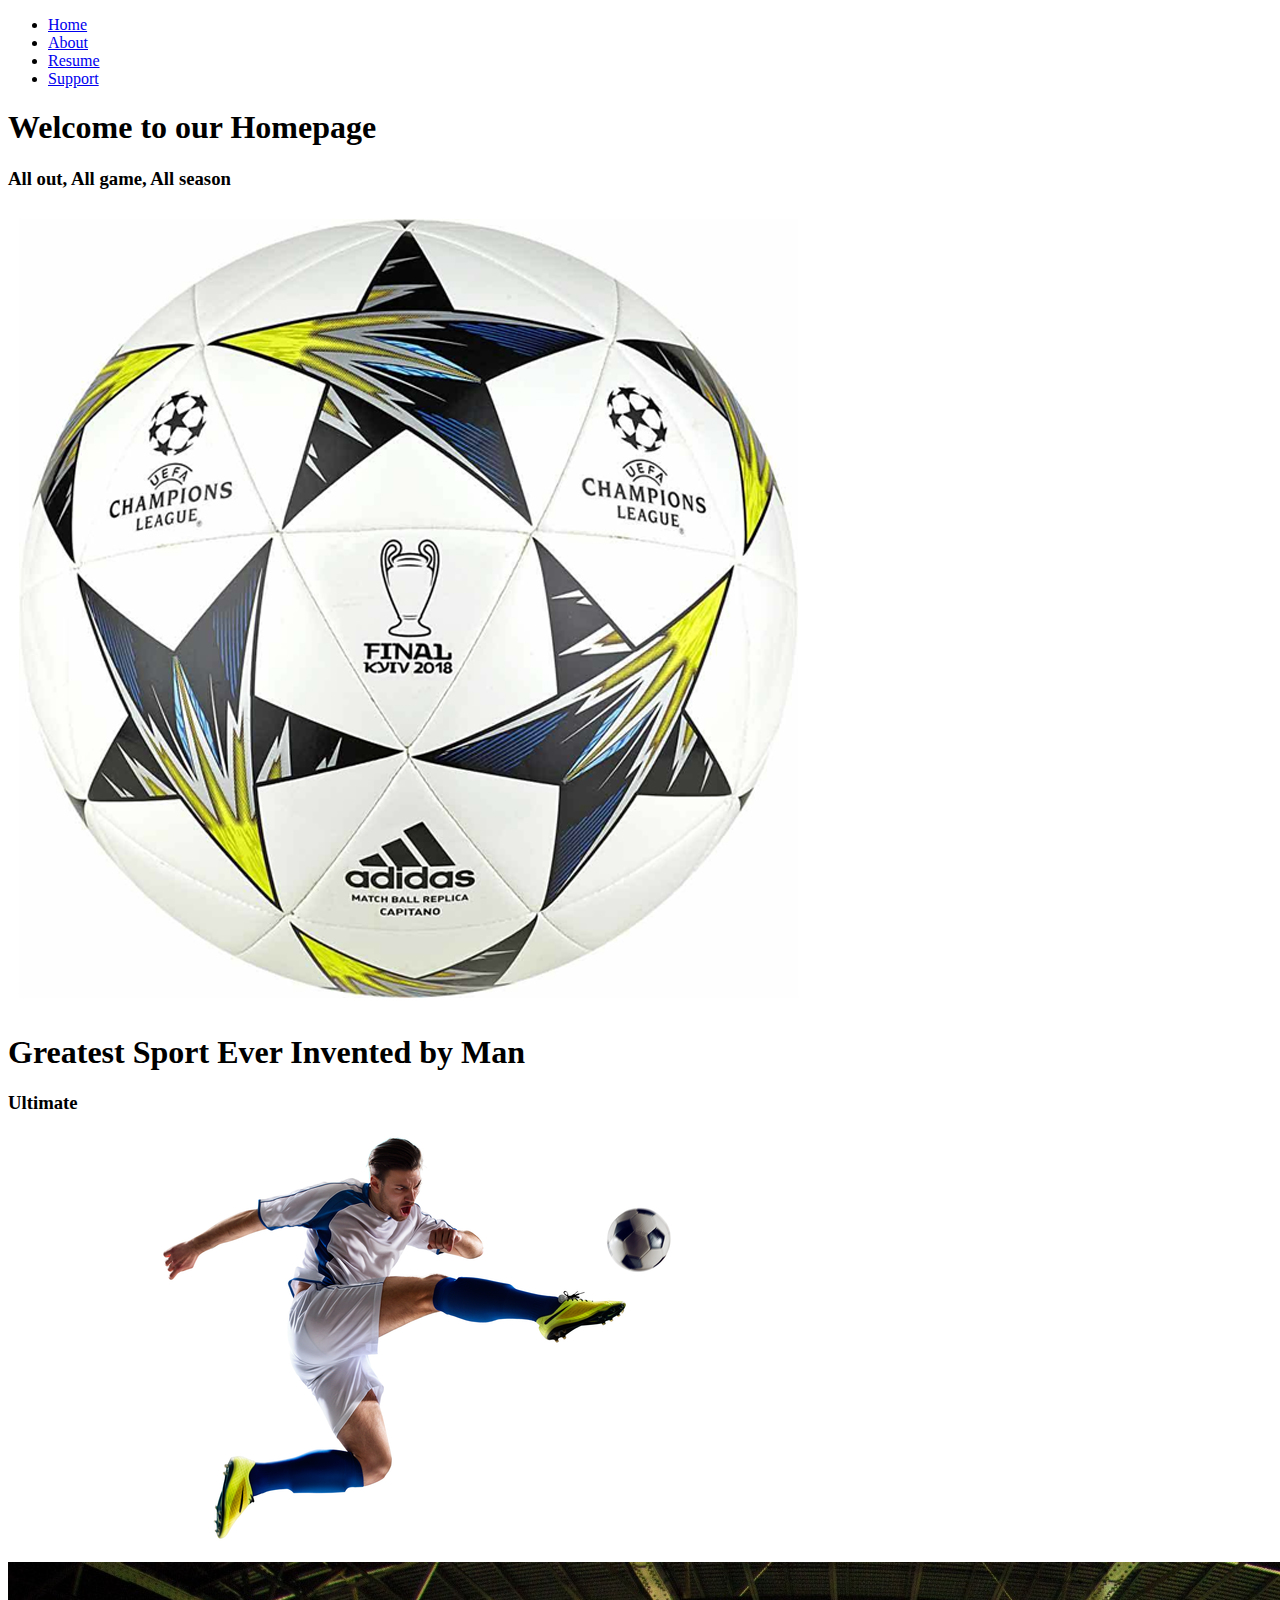
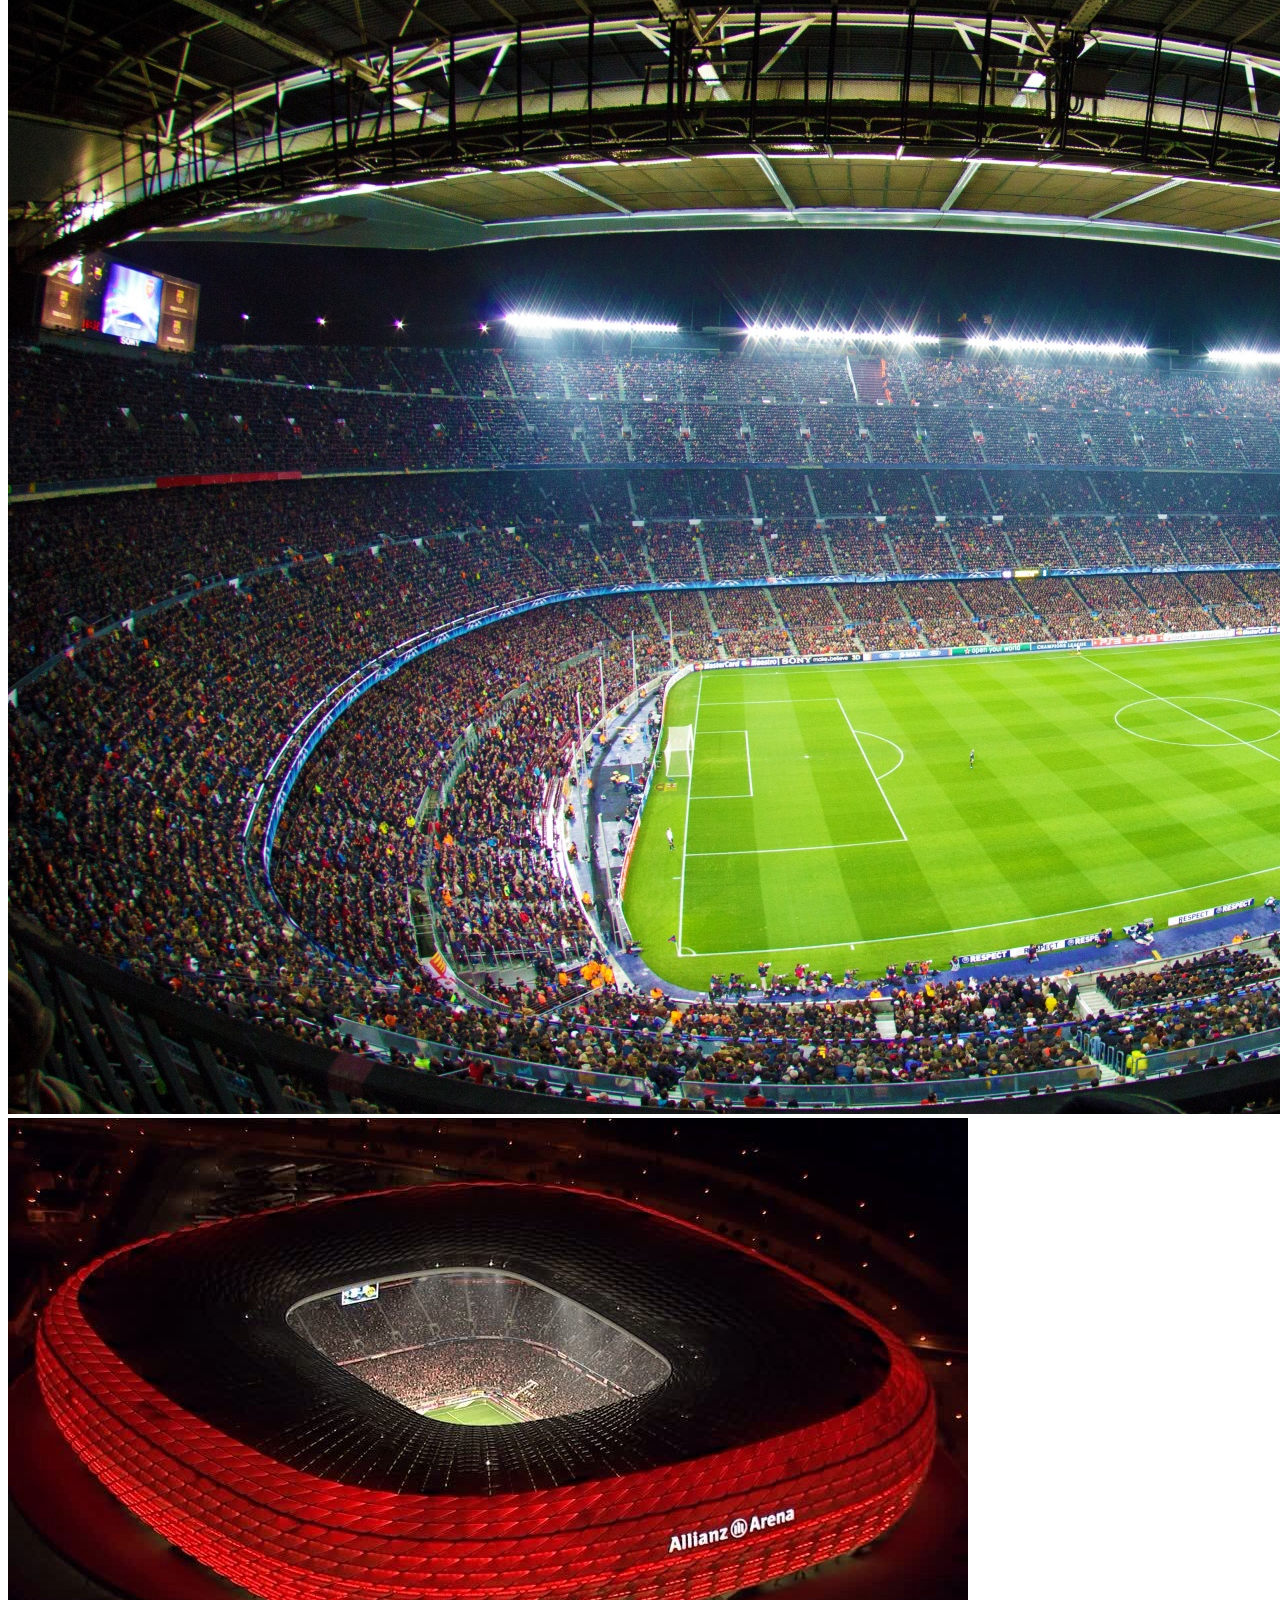
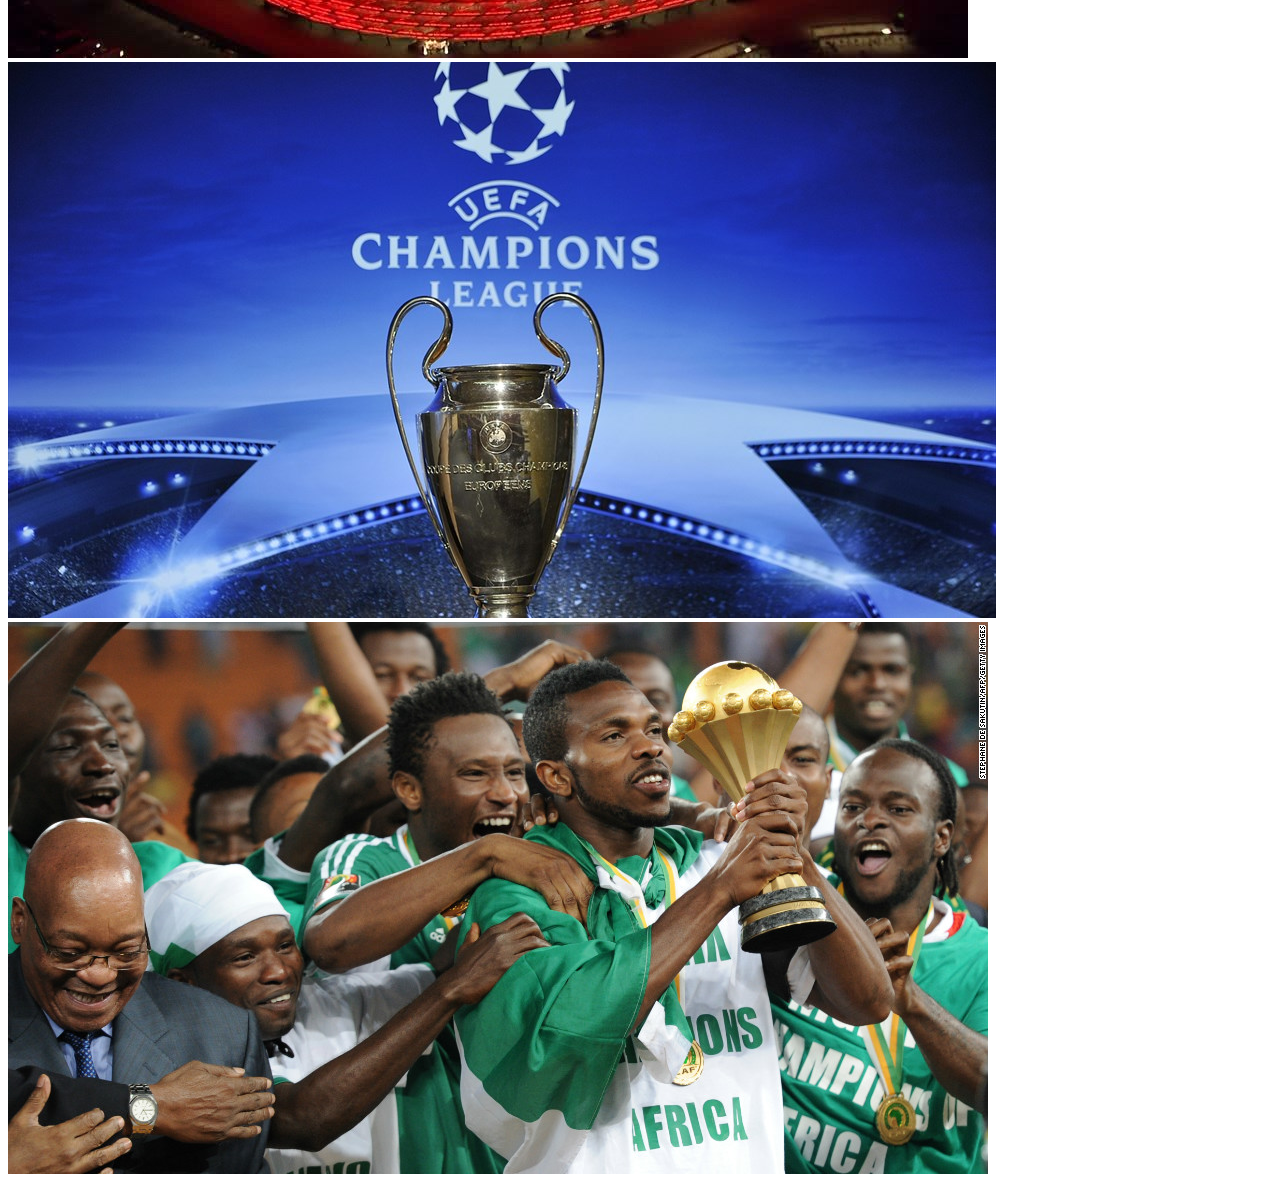
==== index.html @ 49422a79 "renamed the files, removed the pipes in nav and added <section>" ====
<!DOCTYPE html>
<html lang="en">
<head>
<meta charset="UTF-8">
<title>Project 1 Home</title>
</head>
<body>
	<nav>
		<ul>
			
				<li><a href="index.html" target="self">Home</a></li> 
				<li><a href="aboutme.html" target="self">About</a></li> 
				<li><a href="myresume.html" target="self">Resume</a></li> 
				<li><a href="mysupport.html" target="self">Support</a></li> 
		</ul>
			
		</nav>
	<header>
		<section>
		
		<h1>Welcome to our Homepage</h1>
		<h3>All out, All game, All season</h3>
		<img src="ball.jpg" alt="ball"/>
	</section>
	
	</header>


<section>
		<h1>Greatest Sport Ever Invented by Man</h1>
		<h3>Ultimate</h3>
		<img src="Soccer.png" alt="soccer player"/>


	</section>	

		<section>

		<img src="Stadium2.jpg" alt="soccer stadium"/>

		<img src="Stadium.jpg" alt="second soccer stadium"/>

		<img src="UEFA.jpg" alt="UEFA champions league logo"/>

		<img src="AFCON.jpg" alt="Nigeria AFCON"/>

	</section>
	

</body>
</html>
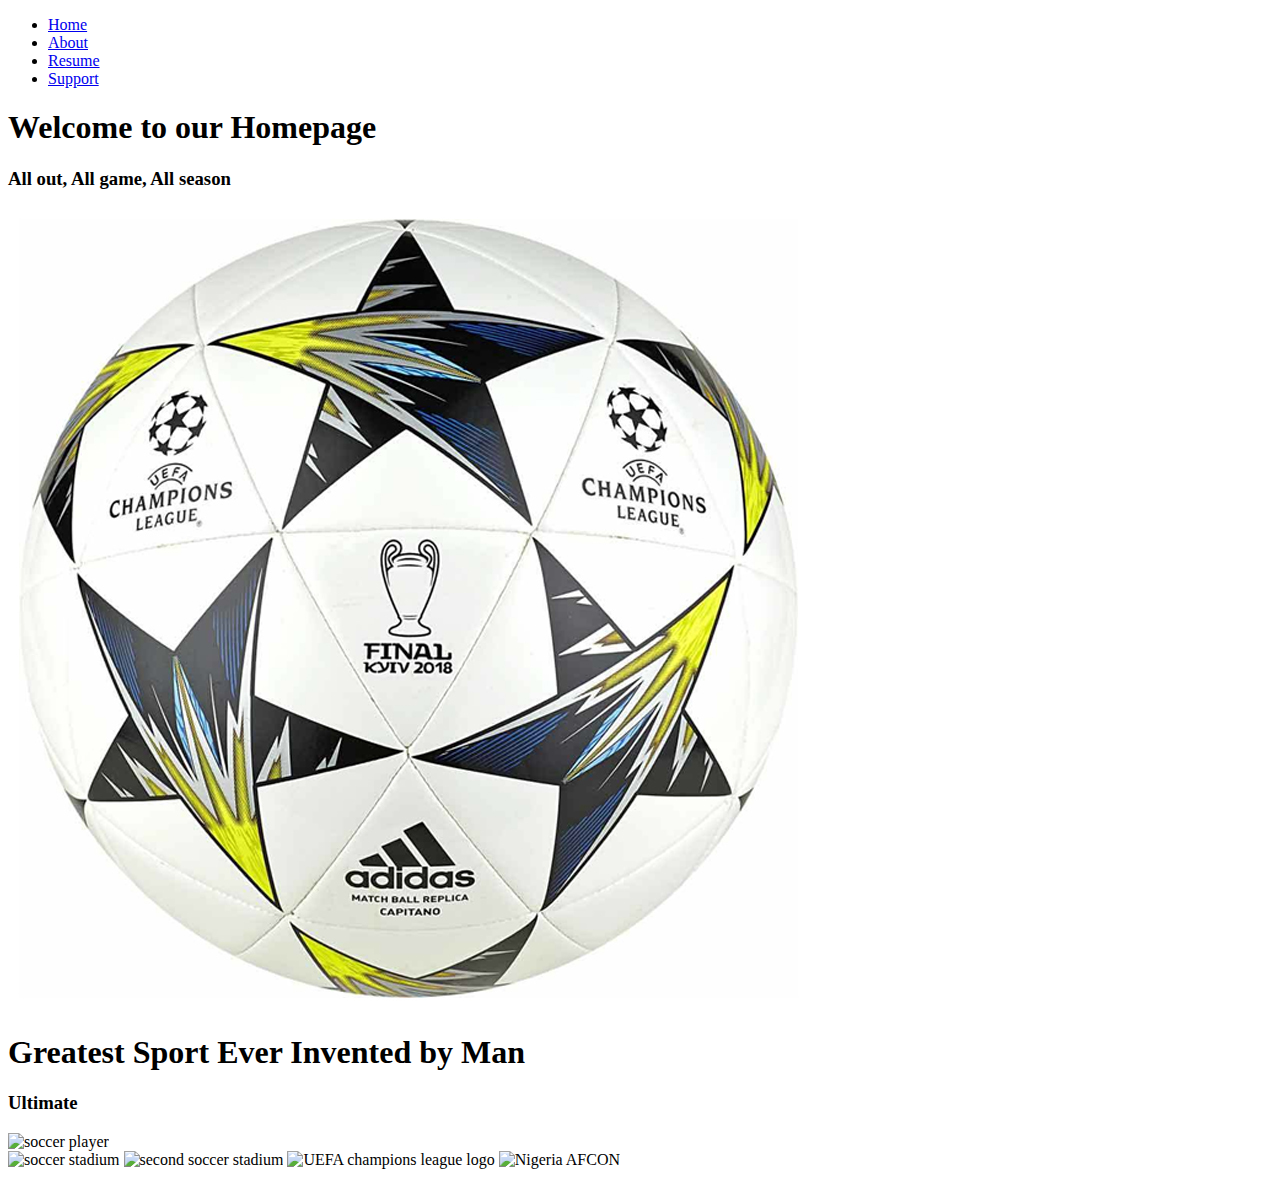
==== commit 55516717: "renamed files" ====
--- a/index.html
+++ b/index.html
@@ -29,20 +29,20 @@
 <section>
 		<h1>Greatest Sport Ever Invented by Man</h1>
 		<h3>Ultimate</h3>
-		<img src="Soccer.png" alt="soccer player"/>
+		<img src="soccer.png" alt="soccer player"/>
 
 
 	</section>	
 
 		<section>
 
-		<img src="Stadium2.jpg" alt="soccer stadium"/>
+		<img src="stadium2.jpg" alt="soccer stadium"/>
 
-		<img src="Stadium.jpg" alt="second soccer stadium"/>
+		<img src="stadium.jpg" alt="second soccer stadium"/>
 
-		<img src="UEFA.jpg" alt="UEFA champions league logo"/>
+		<img src="uefa.jpg" alt="UEFA champions league logo"/>
 
-		<img src="AFCON.jpg" alt="Nigeria AFCON"/>
+		<img src="afcon.jpg" alt="Nigeria AFCON"/>
 
 	</section>
 	
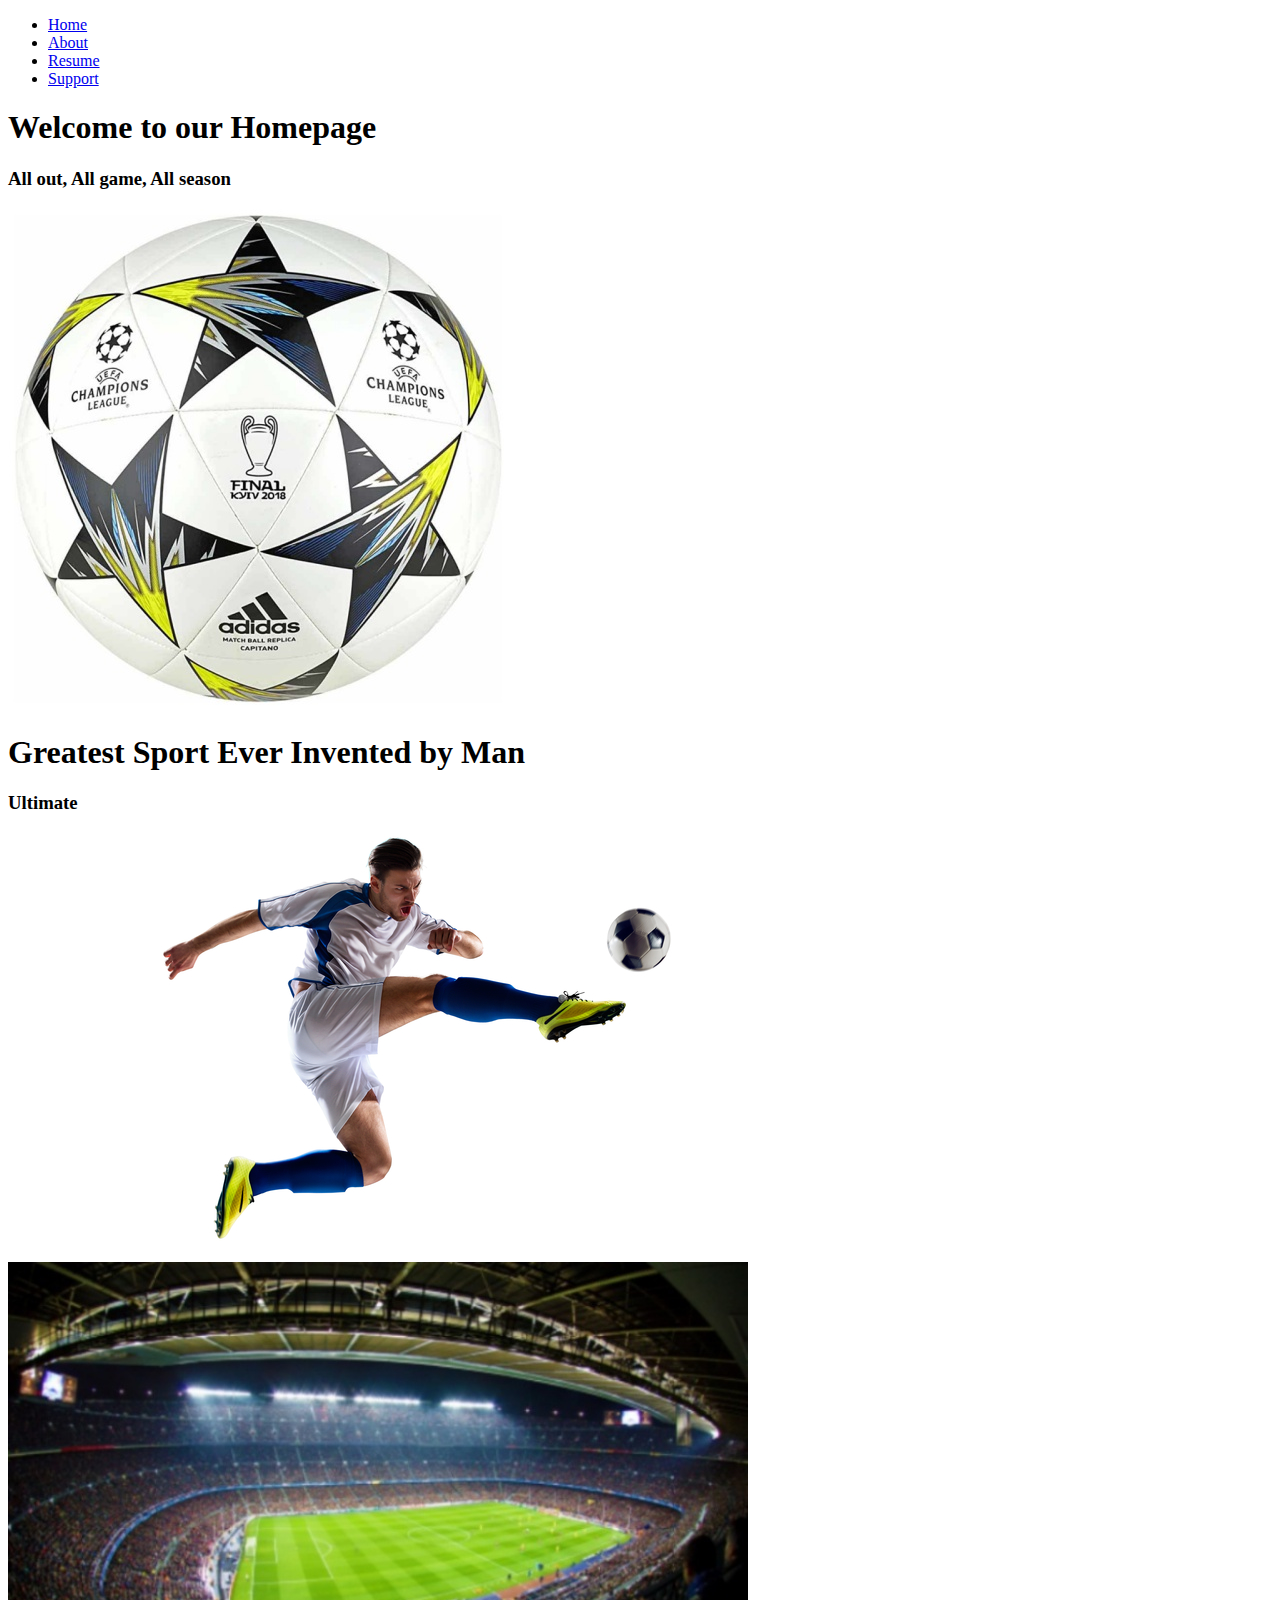
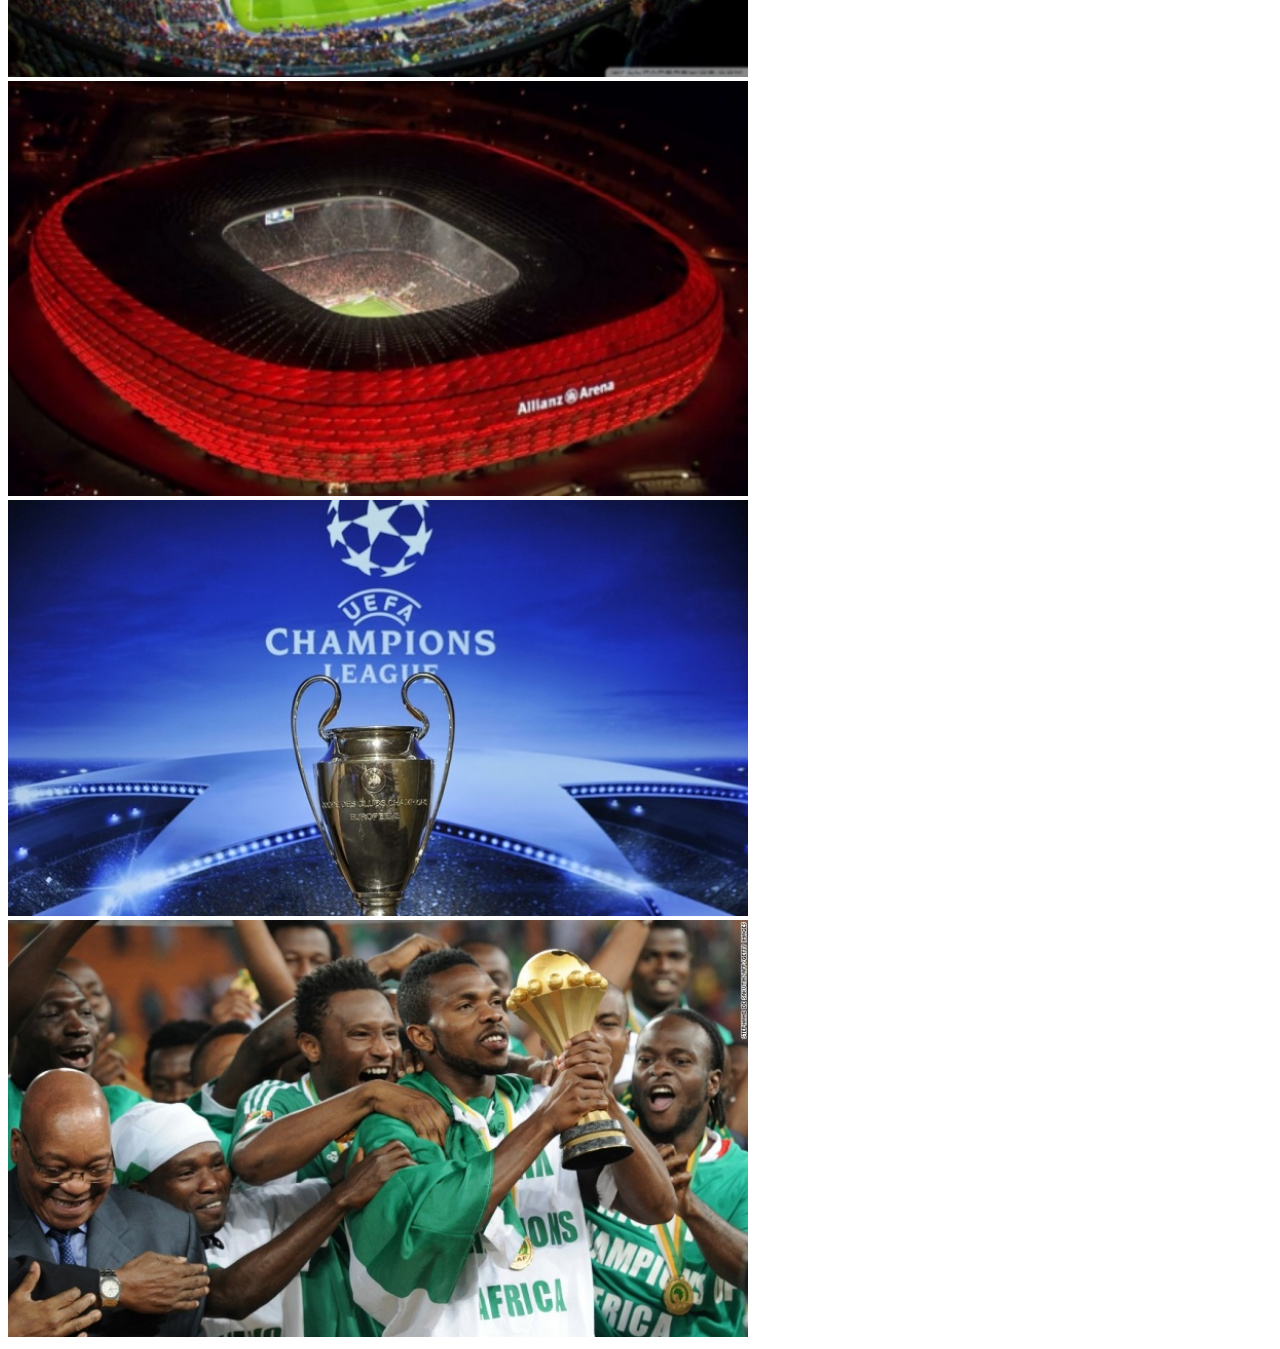
==== commit 36359de8: "resized all my images" ====
--- a/index.html
+++ b/index.html
@@ -1,51 +1,36 @@
 <!DOCTYPE html>
 <html lang="en">
-<head>
-<meta charset="UTF-8">
-<title>Project 1 Home</title>
-</head>
-<body>
-	<nav>
+	<head>
+		<meta charset="UTF-8">
+		<title>Project 1 Home</title>
+	</head>
+
+	<body>
 		<ul>
-			
-				<li><a href="index.html" target="self">Home</a></li> 
-				<li><a href="aboutme.html" target="self">About</a></li> 
-				<li><a href="myresume.html" target="self">Resume</a></li> 
-				<li><a href="mysupport.html" target="self">Support</a></li> 
+			<li><a href="index.html" target="self">Home</a></li> 
+			<li><a href="aboutme.html" target="self">About</a></li> 
+			<li><a href="myresume.html" target="self">Resume</a></li> 
+			<li><a href="mysupport.html" target="self">Support</a></li> 
 		</ul>
-			
-		</nav>
-	<header>
-		<section>
-		
-		<h1>Welcome to our Homepage</h1>
-		<h3>All out, All game, All season</h3>
-		<img src="ball.jpg" alt="ball"/>
-	</section>
-	
-	</header>
-
-
-<section>
-		<h1>Greatest Sport Ever Invented by Man</h1>
-		<h3>Ultimate</h3>
-		<img src="soccer.png" alt="soccer player"/>
-
-
-	</section>	
 
 		<section>
+			<h1>Welcome to our Homepage</h1>
+			<h3>All out, All game, All season</h3>
+			<img src="media/ball.jpg" alt="ball"/>
+		</section>
 
-		<img src="stadium2.jpg" alt="soccer stadium"/>
+		<section>
+			<h1>Greatest Sport Ever Invented by Man</h1>
+			<h3>Ultimate</h3>
+			<img src="media/soccer.png" alt="soccer player"/>
+		</section>	
 
-		<img src="stadium.jpg" alt="second soccer stadium"/>
-
-		<img src="uefa.jpg" alt="UEFA champions league logo"/>
-
-		<img src="afcon.jpg" alt="Nigeria AFCON"/>
-
-	</section>
+		<section>
+			<img src="media/stadium2.jpg" alt="soccer stadium"/>
+			<img src="media/stadium.jpg" alt="second soccer stadium"/>
+			<img src="media/uefa.jpg" alt="UEFA champions league logo"/>
+			<img src="media/afcon.jpg" alt="Nigeria AFCON"/>
+		</section>
 	
-
-</body>
+	</body>
 </html>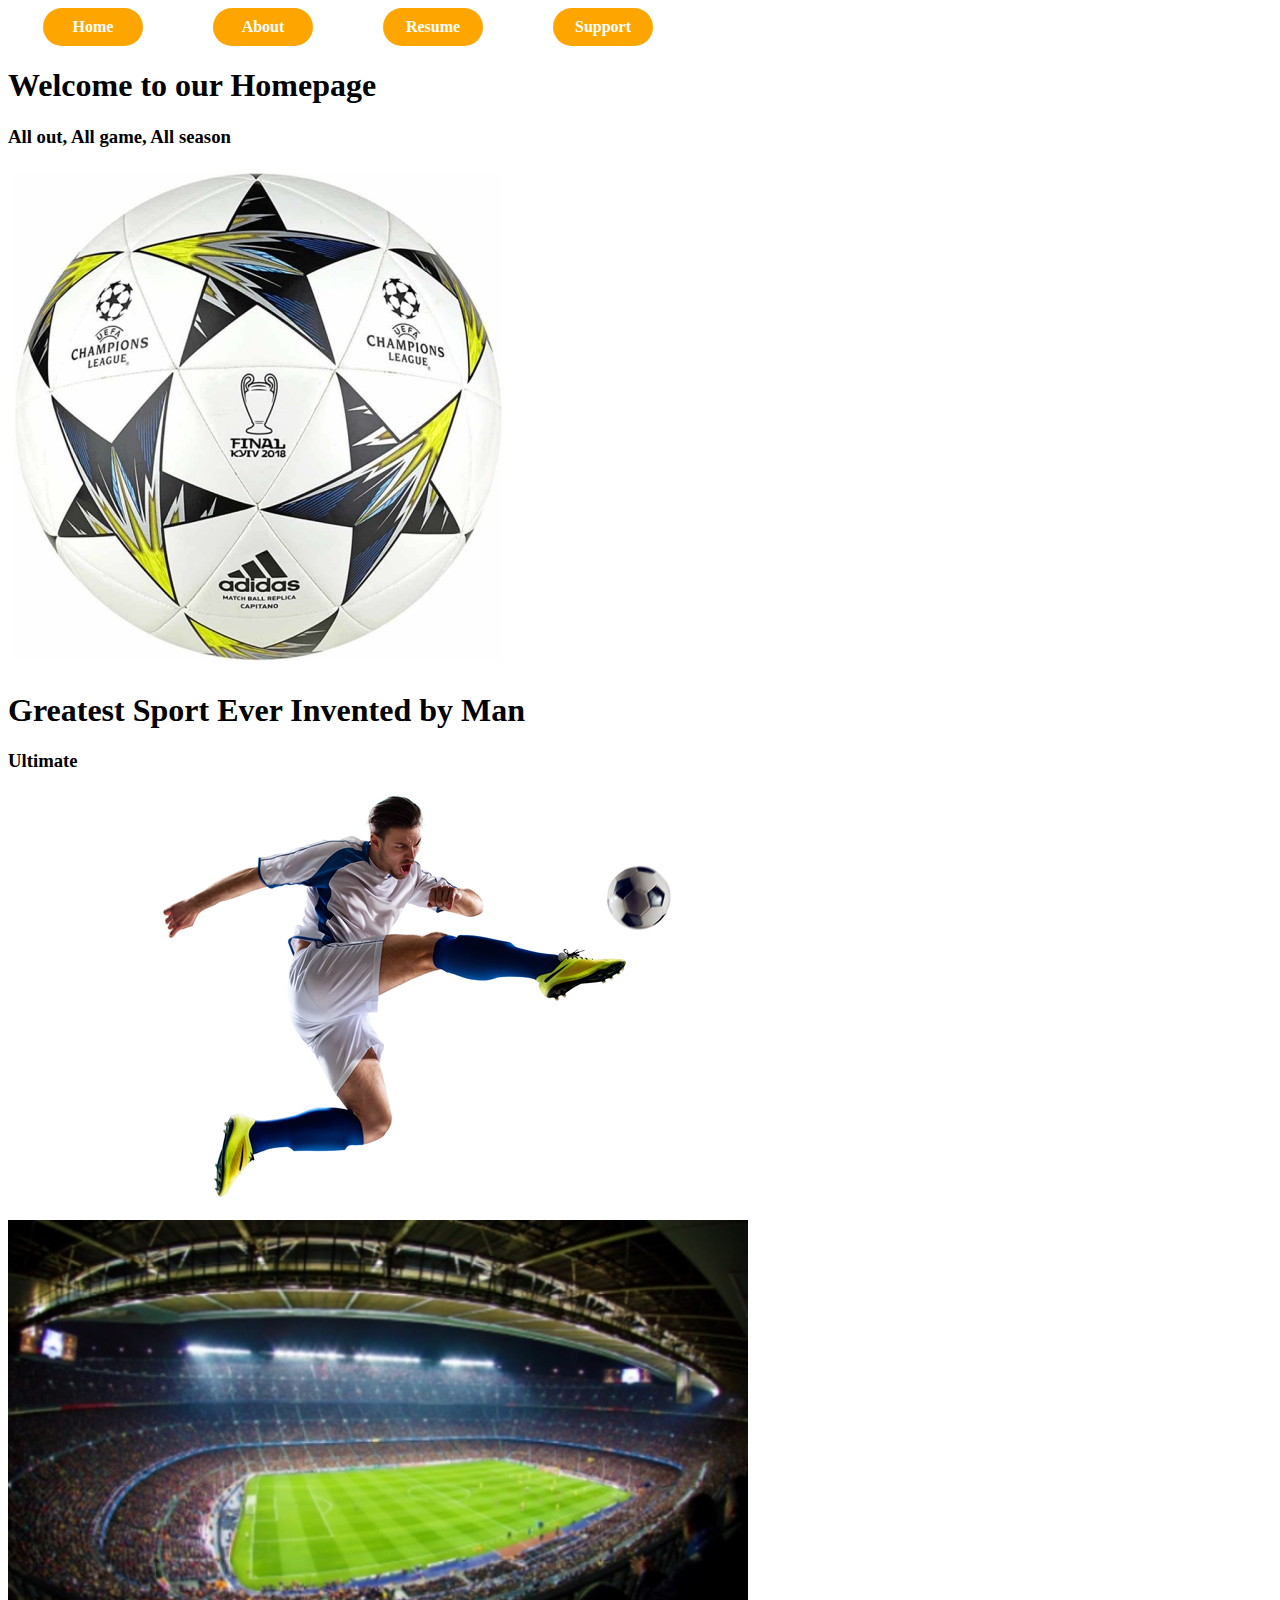
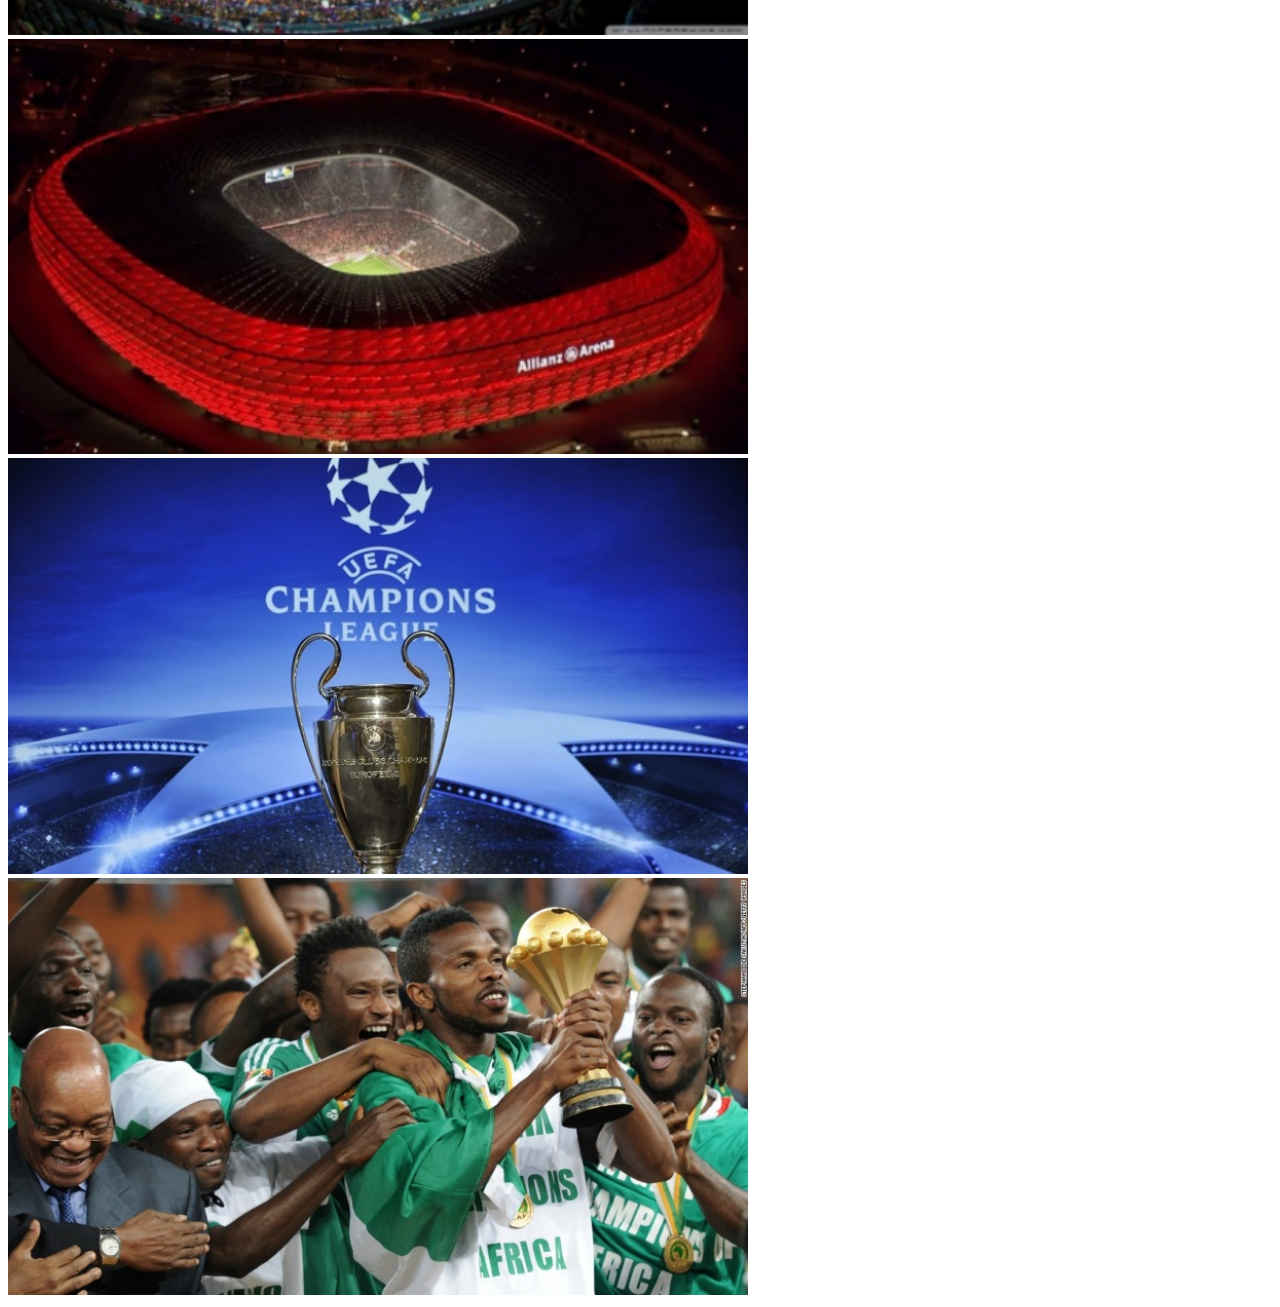
==== commit d6e9b362: "changed the navigation bars" ====
--- a/index.html
+++ b/index.html
@@ -3,15 +3,18 @@
 	<head>
 		<meta charset="UTF-8">
 		<title>Project 1 Home</title>
+		<link rel="stylesheet" href="cssstyles/nav.css">
 	</head>
 
 	<body>
+	 <nav id="indexnav">
 		<ul>
 			<li><a href="index.html" target="self">Home</a></li> 
 			<li><a href="aboutme.html" target="self">About</a></li> 
 			<li><a href="myresume.html" target="self">Resume</a></li> 
 			<li><a href="mysupport.html" target="self">Support</a></li> 
 		</ul>
+	 </nav>
 
 		<section>
 			<h1>Welcome to our Homepage</h1>
@@ -25,12 +28,10 @@
 			<img src="media/soccer.png" alt="soccer player"/>
 		</section>	
 
-		<section>
-			<img src="media/stadium2.jpg" alt="soccer stadium"/>
-			<img src="media/stadium.jpg" alt="second soccer stadium"/>
-			<img src="media/uefa.jpg" alt="UEFA champions league logo"/>
-			<img src="media/afcon.jpg" alt="Nigeria AFCON"/>
-		</section>
-	
+		<img src="media/stadium2.jpg" alt="soccer stadium"/>
+		<img src="media/stadium.jpg" alt="second soccer stadium"/>
+		<img src="media/uefa.jpg" alt="UEFA champions league logo"/>
+		<img src="media/afcon.jpg" alt="Nigeria AFCON"/>
+		
 	</body>
 </html>--- a/cssstyles/nav.css
+++ b/cssstyles/nav.css
@@ -0,0 +1,60 @@
+nav#indexnav ul {
+	list-style-type: none;
+	padding: 0;
+	margin: 0;
+	overflow: hidden;
+}
+
+nav#indexnav ul li {
+	float: left;
+	margin: 0 35px;
+}
+
+nav#indexnav ul li a {
+	display: block;
+	background-color: orange;
+	color: #fff;
+	font-weight: bold;
+	text-decoration: none;
+	text-align: center;
+	width: 100px;
+	padding: 10px 0px;
+	border-radius: 30px; 
+}
+
+nav#indexnav ul li a:hover{
+	background-color: gray;
+}
+
+body{
+		background-color: none ;
+}
+
+nav#indexnav1 ul {
+	list-style-type: none;
+	padding: 0;
+	margin: 0;
+	overflow: hidden;
+}
+
+nav#indexnav1 ul li {
+	float: left;
+	margin: 0 35px;
+}
+
+nav#indexnav1 ul li a {
+	display: block;
+	background-color: red ;
+	color: #fff;
+	font-weight: bold;
+	text-decoration: none;
+	text-align: center;
+	width: 100px;
+	padding: 10px 0px;
+	border-radius: 30px; 
+}
+
+nav#indexnav1 ul li a:hover{
+	background-color: black;
+}
+
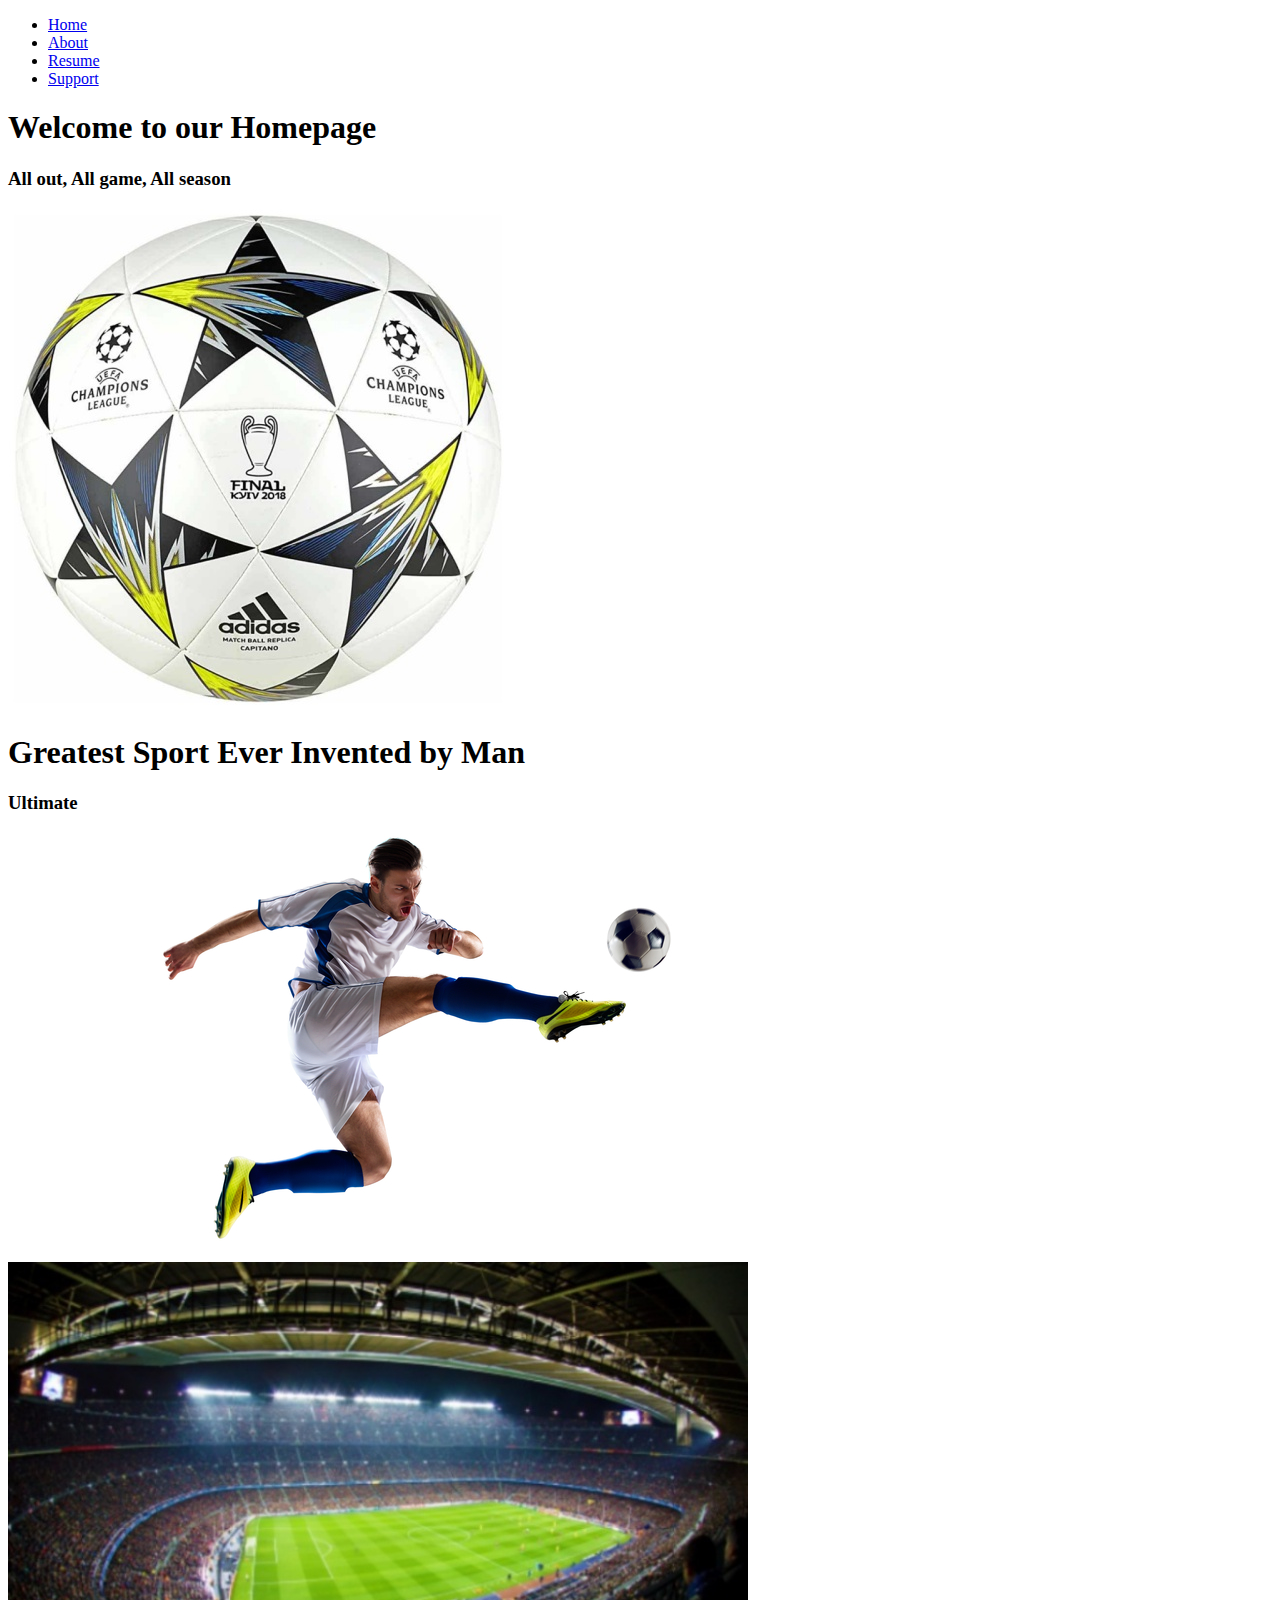
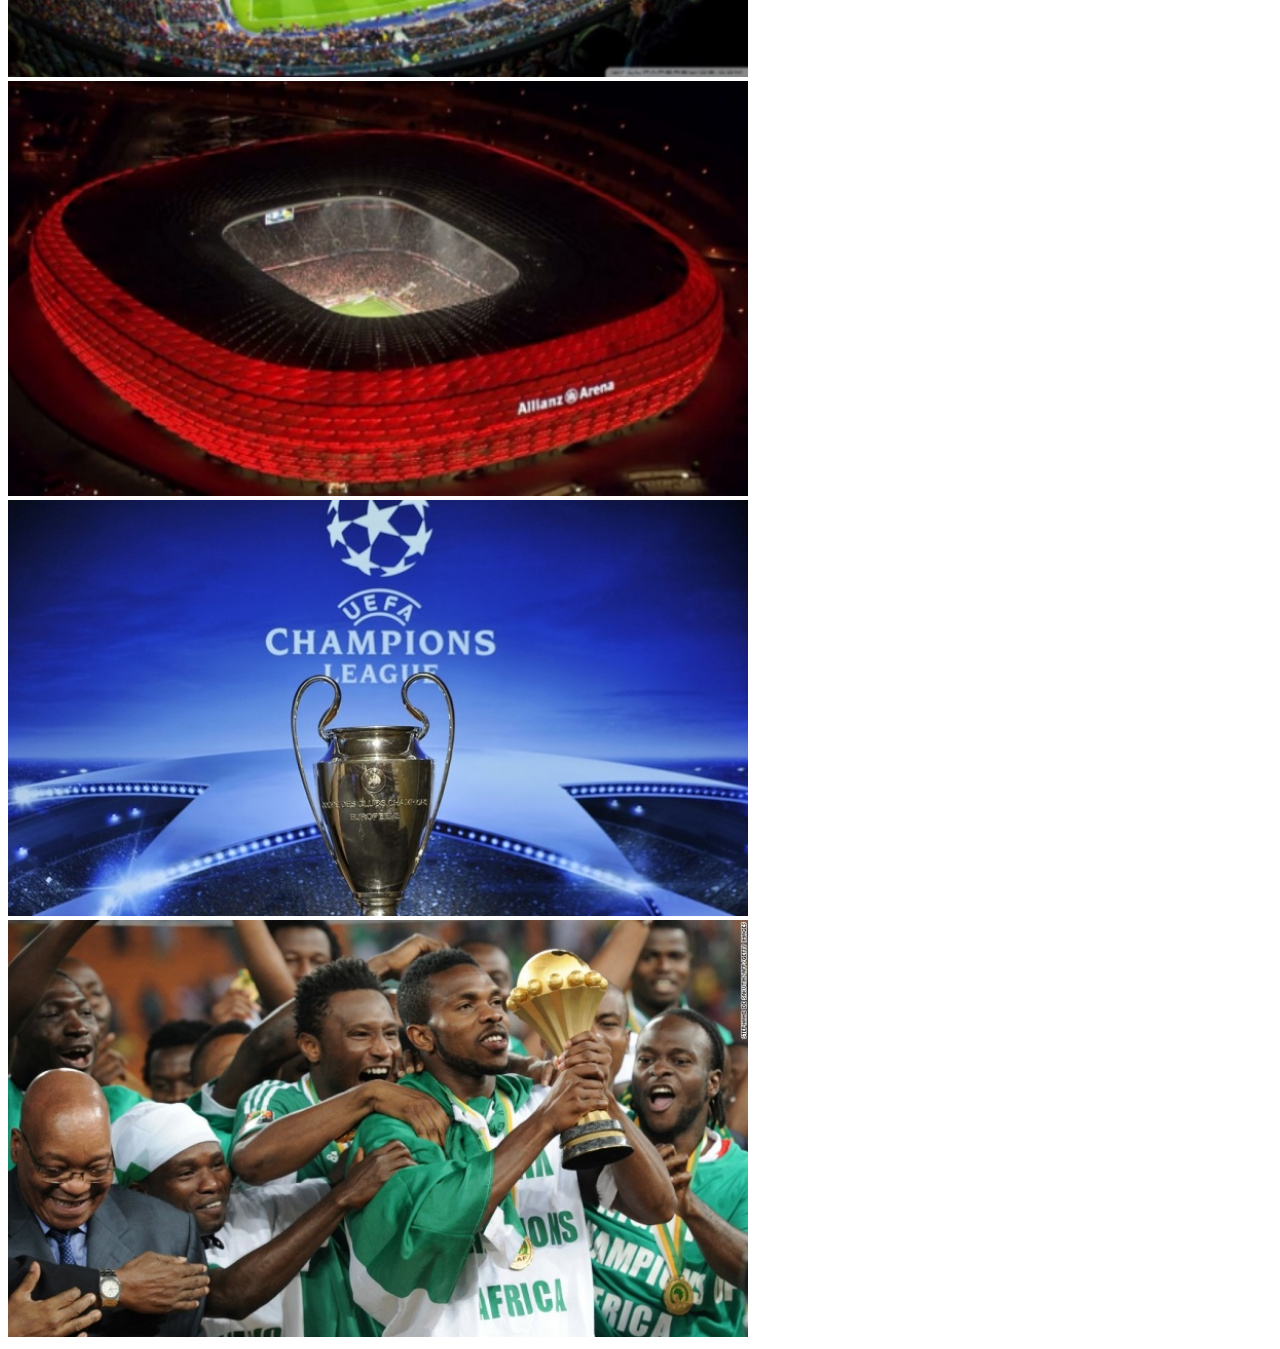
==== commit 79557a08: "removed css" ====
--- a/index.html
+++ b/index.html
@@ -7,7 +7,6 @@
 	</head>
 
 	<body>
-	 <nav id="indexnav">
 		<ul>
 			<li><a href="index.html" target="self">Home</a></li> 
 			<li><a href="aboutme.html" target="self">About</a></li> 
